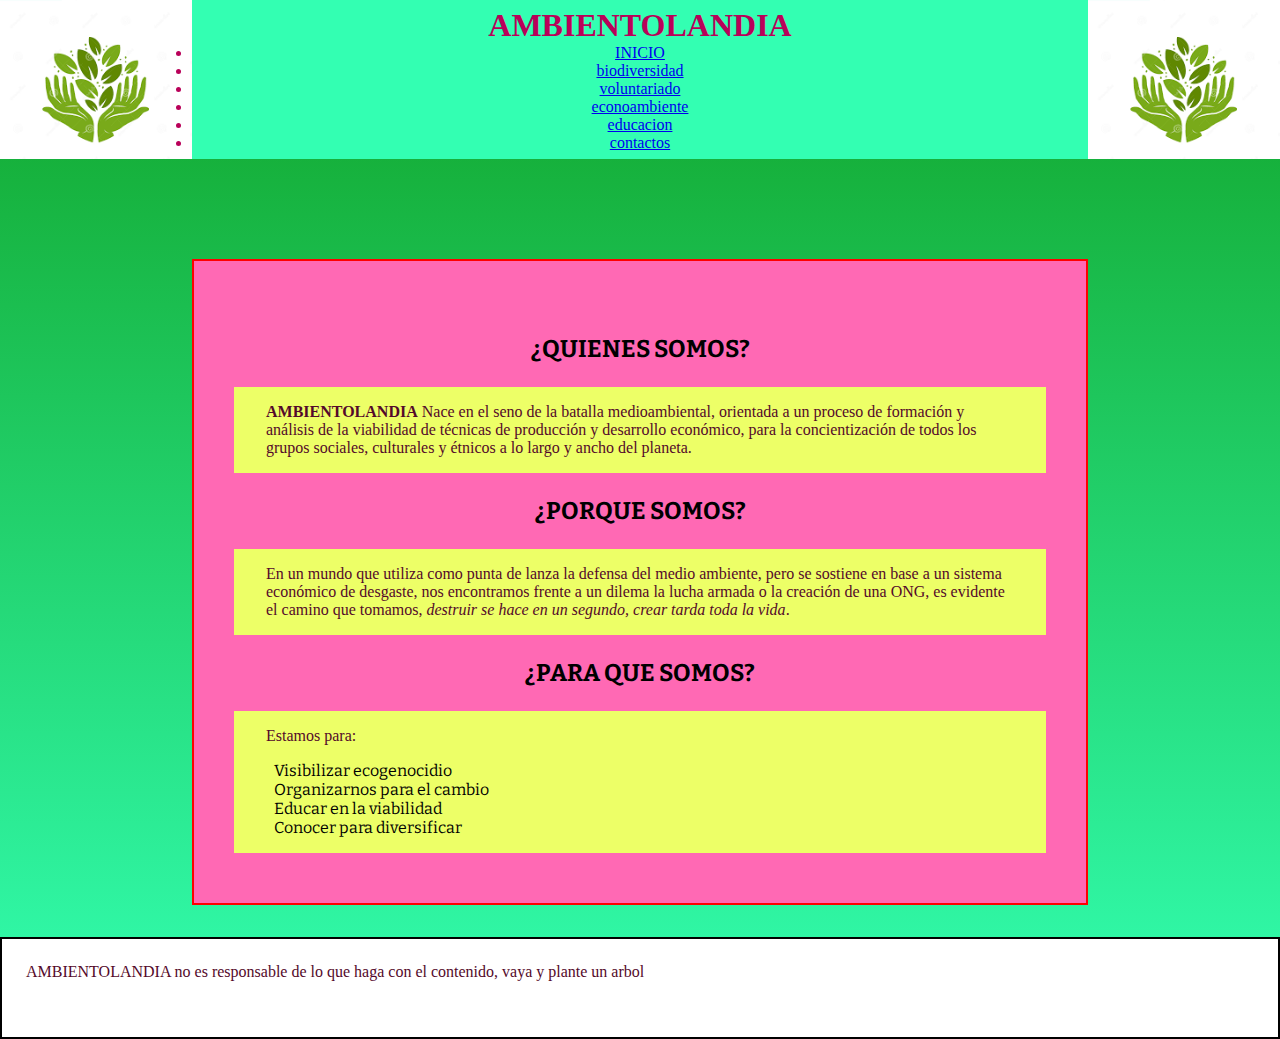
==== index.html @ a8a56f17 "SEO" ====
<!DOCTYPE html>
<html lang="es">
<head>
	<meta charset="UTF-8">
	<title>AMBIENTOLANDIA</title>
	<meta name="viewport" content="width=device-width, initial-scale=1.0"/>
	<meta name="keywords" content="medioambiente, ecologia, ONG, biodiversida"/>
	<meta name="description" content="Página de concientización sobre el medioambiente y su explotación"/>
	<link rel="preconnect" href="https://fonts.googleapis.com">
	<link rel="preconnect" href="https://fonts.gstatic.com" crossorigin>
	<link href="https://fonts.googleapis.com/css2?family=Bitter:ital,wght@0,400;0,700;0,800;0,900;1,400;1,700;1,800;1,900&display=swap" rel="stylesheet">
		<!-- CSS only -->
	<link href="https://cdn.jsdelivr.net/npm/bootstrap@5.2.0/dist/css/bootstrap.min.css" rel="stylesheet" integrity="sha384-gH2yIJqKdNHPEq0n4Mqa/HGKIhSkIHeL5AyhkYV8i59U5AR6csBvApHHNl/vI1Bx" crossorigin="anonymous">
	<link rel="stylesheet" href="estilos/estilos.css"  />
</head>
<body>
	<div class="pagina">
		<div class="cabecera">
			<img src="imagenes/logo.png" title="logo" class="logo1" />
			<header>
				<h1>AMBIENTOLANDIA</h1>

				<ul class="nav nav-pills nav-fill">
				  <li class="nav-item">
				    <a class="nav-link active" aria-current="page" href="#">INICIO</a>
				  </li>
				  <li class="nav-item">
				    <a class="nav-link" href="contenido/biodiverdidad.html">biodiversidad</a>
				  </li>
				  <li class="nav-item">
				    <a class="nav-link" href="contenido/biodiverdidad.html">voluntariado</a>
				  </li>
				  <li class="nav-item">
				    <a class="nav-link" href="contenido/biodiverdidad.html">econoambiente</a>
				  </li>
				  <li class="nav-item">
				    <a class="nav-link" href="contenido/biodiverdidad.html">educacion</a>
				  </li>
				  <li class="nav-item">
				    <a class="nav-link" href="contenido/biodiverdidad.html">contactos</a>
				  </li>
				</ul>

			</header>
			<img src="imagenes/logo.png" title="logo" class="logo2" />
		</div>
		<div class="contenido">
			<h2>¿QUIENES SOMOS?</h2>
				<p><strong class="titul">AMBIENTOLANDIA</strong> Nace en el seno de la batalla medioambiental, orientada a un proceso de formación y análisis de la viabilidad de técnicas de producción y desarrollo económico, para la concientización de todos los grupos sociales, culturales y étnicos a lo largo y ancho del planeta.</p>
			
			<h2>¿PORQUE SOMOS?</h2>
				<p>En un mundo que utiliza como punta de lanza la defensa del medio ambiente, pero se sostiene en base a un sistema económico de desgaste, nos encontramos frente a un dilema la lucha armada o la creación de una ONG, es evidente el camino que tomamos, <em>destruir se hace en un segundo, crear tarda toda la vida</em>.</p>
		
			<h2>¿PARA QUE SOMOS?</h2>
				<div class="submenu">
					<p>Estamos para:</p>
						<nav>
							<li>Visibilizar ecogenocidio</li>
							<li>Organizarnos para el cambio</li>
							<li>Educar en la viabilidad</li>
							<li>Conocer para diversificar</li>
						</nav>
				</div>
			</div>
				<footer>
					<p>AMBIENTOLANDIA no es responsable de lo que haga con el contenido, vaya y plante un arbol</p>
				</footer>
	</div>
		<!-- JavaScript Bundle with Popper -->
	<script src="https://cdn.jsdelivr.net/npm/bootstrap@5.2.0/dist/js/bootstrap.bundle.min.js" integrity="sha384-A3rJD856KowSb7dwlZdYEkO39Gagi7vIsF0jrRAoQmDKKtQBHUuLZ9AsSv4jD4Xa" crossorigin="anonymous"></script>
</body>
</html>
---- estilos/estilos.css ----
* {
  box-sizing: border-box;
  margin: 0;
  padding: 0; }

body {
  background: #11A327;
  font-family: 'Bitter', serif;
  font-weight: regular;
  min-height: 100%;
  background-image: linear-gradient(to bottom, #11A327, #33FFB2); }

.cabecera {
  width: 100%;
  text-align: center;
  margin: 0px auto;
  display: grid;
  grid-template-columns: auto 70% auto; }
  .cabecera .logo1 {
    align-content: center;
    width: 100%; }
  .cabecera .logo2 {
    width: 100%; }

header {
  background: #33FFB2;
  color: #B90159;
  font-family: 'Edu VIC WA NT Beginner', cursive;
  text-align: center;
  width: 100%;
  display: flex;
  flex-direction: column;
  justify-content: center;
  text-align: center; }

.menu {
  text-decoration: none;
  text-align: center;
  background: #33FFB2;
  margin-top: 20px; }
  .menu a {
    color: #54092A;
    font-family: 'Edu VIC WA NT Beginner', cursive;
    text-decoration: none;
    text-align: center;
    margin: 30px; }

.activo {
  font-weight: bold; }

.pagina {
  display: grid;
  grid-template-rows: auto; }

.contenido {
  width: 70%;
  max-width: 1400px;
  margin: 0 auto;
  display: flex;
  flex-direction: column;
  justify-content: space-between;
  background-color: hotpink;
  border: 2px solid red;
  margin-top: 100px;
  padding: 50px 40px; }
  .contenido h2 {
    text-align: center;
    margin: 1em 0; }
  .contenido p {
    background-color: #EDFF67;
    padding: 1em 2em;
    transition-property: background color;
    transition-duration: 1s;
    transition-timing-function: ease-in;
    transition-delay: 0s; }
    .contenido p:hover {
      background-color: red; }
  .contenido .titul {
    font-weight: bold; }

nav {
  padding: 0em 2.5em;
  padding-bottom: 1em; }

.submenu {
  background-color: #EDFF67;
  list-style: none; }
  .submenu ul li {
    list-style: none;
    padding-bottom: 10px;
    font-family: 'Edu VIC WA NT Beginner', cursive; }
  .submenu ol li {
    padding-bottom: 1px;
    font-family: 'Edu VIC WA NT Beginner', cursive; }

p {
  color: #54092A;
  font-family: 'Edu VIC WA NT Beginner', cursive; }

footer {
  border: 2px solid black;
  background-color: white;
  margin-top: 2em;
  padding: 1.5em; }
  footer p {
    color: #54092A;
    height: 50px; }

.formulario {
  background: white;
  width: 70%;
  margin: 0px auto; }
  .formulario h3 {
    text-align: center; }
  .formulario ul {
    text-align: center;
    padding-top: 20px;
    padding-right: 15px;
    border: 1px solid black;
    color: #54092A;
    background: grey;
    width: 70%;
    margin: 0px auto; }
  .formulario form {
    text-align: center; }
  .formulario p {
    text-align: center; }

@media (max-width: 1000px) {
  .logo2 {
    display: none; }
  .cabecera {
    grid-template-columns: auto 70%; } }

@media (max-width: 480px) {
  .logo1 {
    display: none; }
  .cabecera {
    grid-template-columns: 100%; }
  .contenido {
    width: 100%; } }
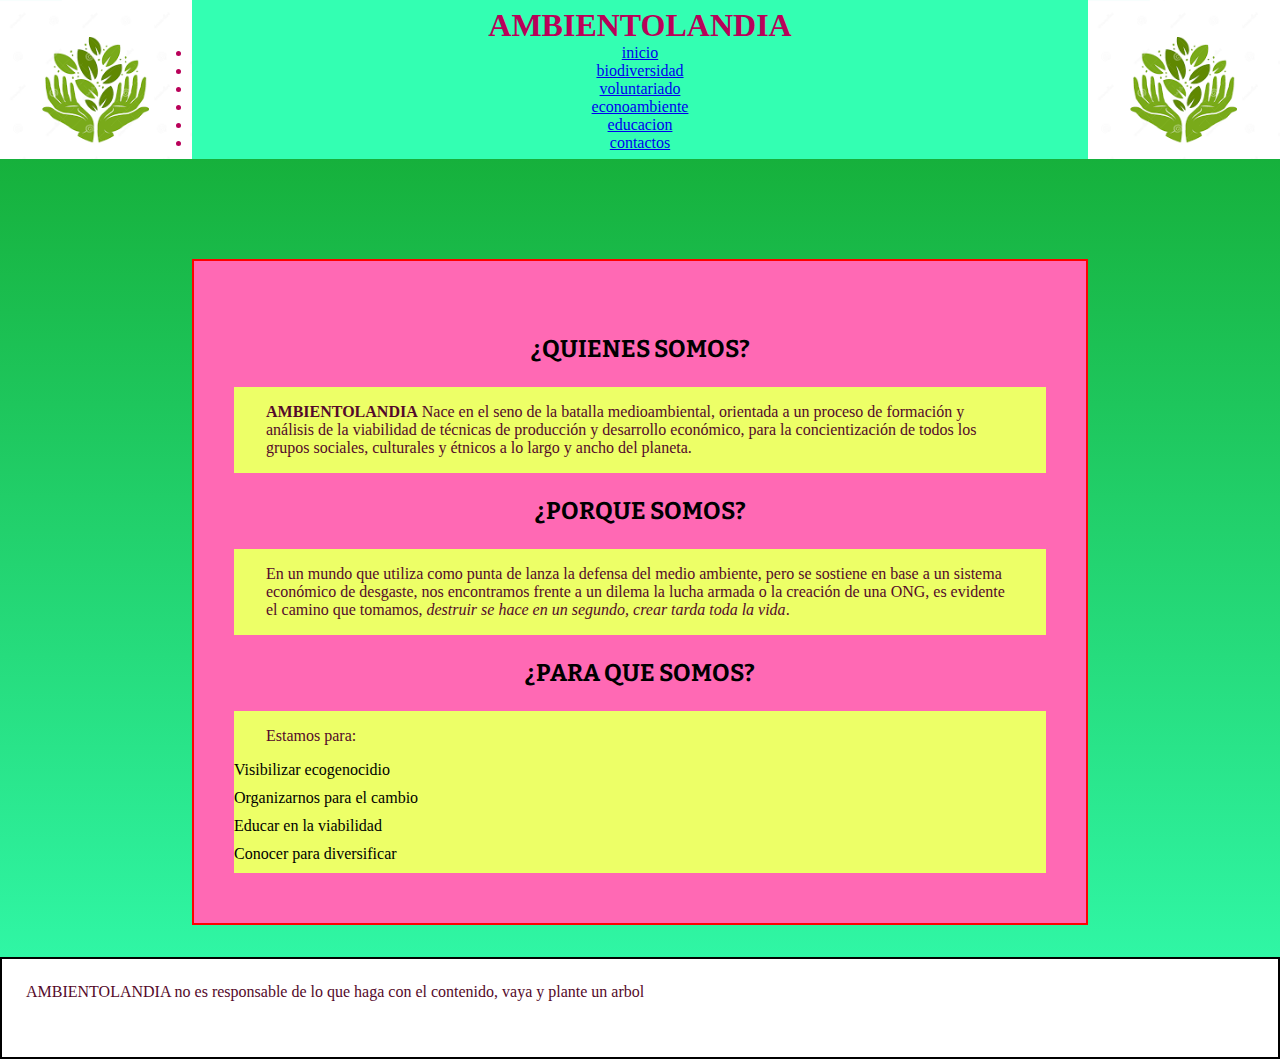
==== commit 58c7df12: "mayusculas" ====
--- a/index.html
+++ b/index.html
@@ -19,28 +19,26 @@
 			<img src="imagenes/logo.png" title="logo" class="logo1" />
 			<header>
 				<h1>AMBIENTOLANDIA</h1>
-
 				<ul class="nav nav-pills nav-fill">
 				  <li class="nav-item">
-				    <a class="nav-link active" aria-current="page" href="#">INICIO</a>
+				    <a class="nav-link active" aria-current="page" href="#">inicio</a>
 				  </li>
 				  <li class="nav-item">
 				    <a class="nav-link" href="contenido/biodiverdidad.html">biodiversidad</a>
 				  </li>
 				  <li class="nav-item">
-				    <a class="nav-link" href="contenido/biodiverdidad.html">voluntariado</a>
+				    <a class="nav-link" href="contenido/voluntariado.html">voluntariado</a>
 				  </li>
 				  <li class="nav-item">
-				    <a class="nav-link" href="contenido/biodiverdidad.html">econoambiente</a>
+				    <a class="nav-link" href="contenido/econoambiente.html">econoambiente</a>
 				  </li>
 				  <li class="nav-item">
-				    <a class="nav-link" href="contenido/biodiverdidad.html">educacion</a>
+				    <a class="nav-link" href="contenido/educacion.html">educacion</a>
 				  </li>
 				  <li class="nav-item">
-				    <a class="nav-link" href="contenido/biodiverdidad.html">contactos</a>
+				    <a class="nav-link" href="contenido/contactos.html">contactos</a>
 				  </li>
 				</ul>
-
 			</header>
 			<img src="imagenes/logo.png" title="logo" class="logo2" />
 		</div>
@@ -54,12 +52,12 @@
 			<h2>¿PARA QUE SOMOS?</h2>
 				<div class="submenu">
 					<p>Estamos para:</p>
-						<nav>
+						<ul>
 							<li>Visibilizar ecogenocidio</li>
 							<li>Organizarnos para el cambio</li>
 							<li>Educar en la viabilidad</li>
 							<li>Conocer para diversificar</li>
-						</nav>
+						</ul>
 				</div>
 			</div>
 				<footer>
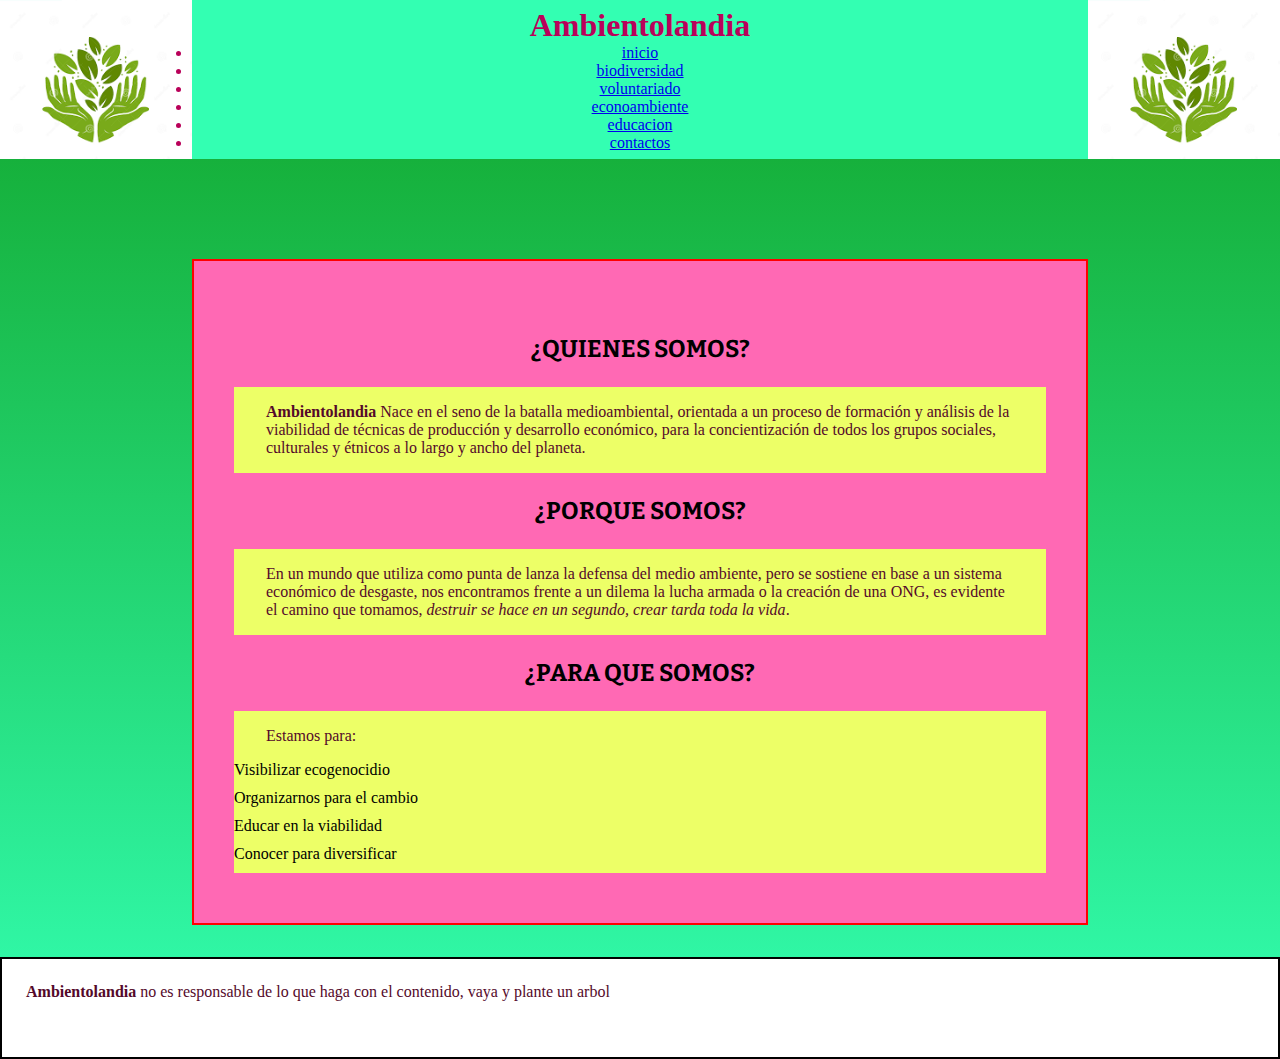
==== commit 5b7d2084: "mayusculas textos" ====
--- a/index.html
+++ b/index.html
@@ -2,7 +2,7 @@
 <html lang="es">
 <head>
 	<meta charset="UTF-8">
-	<title>AMBIENTOLANDIA</title>
+	<title>Ambientolandia</title>
 	<meta name="viewport" content="width=device-width, initial-scale=1.0"/>
 	<meta name="keywords" content="medioambiente, ecologia, ONG, biodiversida"/>
 	<meta name="description" content="Página de concientización sobre el medioambiente y su explotación"/>
@@ -14,42 +14,42 @@
 	<link rel="stylesheet" href="estilos/estilos.css"  />
 </head>
 <body>
-	<div class="pagina">
-		<div class="cabecera">
-			<img src="imagenes/logo.png" title="logo" class="logo1" />
-			<header>
-				<h1>AMBIENTOLANDIA</h1>
-				<ul class="nav nav-pills nav-fill">
-				  <li class="nav-item">
-				    <a class="nav-link active" aria-current="page" href="#">inicio</a>
-				  </li>
-				  <li class="nav-item">
-				    <a class="nav-link" href="contenido/biodiverdidad.html">biodiversidad</a>
-				  </li>
-				  <li class="nav-item">
-				    <a class="nav-link" href="contenido/voluntariado.html">voluntariado</a>
-				  </li>
-				  <li class="nav-item">
-				    <a class="nav-link" href="contenido/econoambiente.html">econoambiente</a>
-				  </li>
-				  <li class="nav-item">
-				    <a class="nav-link" href="contenido/educacion.html">educacion</a>
-				  </li>
-				  <li class="nav-item">
-				    <a class="nav-link" href="contenido/contactos.html">contactos</a>
-				  </li>
-				</ul>
-			</header>
-			<img src="imagenes/logo.png" title="logo" class="logo2" />
-		</div>
-		<div class="contenido">
-			<h2>¿QUIENES SOMOS?</h2>
-				<p><strong class="titul">AMBIENTOLANDIA</strong> Nace en el seno de la batalla medioambiental, orientada a un proceso de formación y análisis de la viabilidad de técnicas de producción y desarrollo económico, para la concientización de todos los grupos sociales, culturales y étnicos a lo largo y ancho del planeta.</p>
+		<div class="pagina">
+			<div class="cabecera">
+				<img src="imagenes/logo.png" title="logo" class="logo1" />
+				<header>
+					<h1>Ambientolandia</h1>
+						<ul class="nav nav-pills nav-fill">
+						  <li class="nav-item">
+						    <a class="nav-link active" aria-current="page" href="#">inicio</a>
+						  </li>
+						  <li class="nav-item">
+						    <a class="nav-link" href="contenido/biodiverdidad.html">biodiversidad</a>
+						  </li>
+						  <li class="nav-item">
+						    <a class="nav-link" href="contenido/voluntariado.html">voluntariado</a>
+						  </li>
+						  <li class="nav-item">
+						    <a class="nav-link" href="contenido/econoambiente.html">econoambiente</a>
+						  </li>
+						  <li class="nav-item">
+						    <a class="nav-link" href="contenido/educacion.html">educacion</a>
+						  </li>
+						  <li class="nav-item">
+						    <a class="nav-link" href="contenido/contactos.html">contactos</a>
+						  </li>
+						</ul>
+				</header>
+				<img src="imagenes/logo.png" title="logo" class="logo2" />
+			</div>
+			<div class="contenido">
+				<h2>¿QUIENES SOMOS?</h2>
+					<p><strong class="titul">Ambientolandia</strong> Nace en el seno de la batalla medioambiental, orientada a un proceso de formación y análisis de la viabilidad de técnicas de producción y desarrollo económico, para la concientización de todos los grupos sociales, culturales y étnicos a lo largo y ancho del planeta.</p>
+				
+				<h2>¿PORQUE SOMOS?</h2>
+					<p>En un mundo que utiliza como punta de lanza la defensa del medio ambiente, pero se sostiene en base a un sistema económico de desgaste, nos encontramos frente a un dilema la lucha armada o la creación de una ONG, es evidente el camino que tomamos, <em>destruir se hace en un segundo, crear tarda toda la vida</em>.</p>
 			
-			<h2>¿PORQUE SOMOS?</h2>
-				<p>En un mundo que utiliza como punta de lanza la defensa del medio ambiente, pero se sostiene en base a un sistema económico de desgaste, nos encontramos frente a un dilema la lucha armada o la creación de una ONG, es evidente el camino que tomamos, <em>destruir se hace en un segundo, crear tarda toda la vida</em>.</p>
-		
-			<h2>¿PARA QUE SOMOS?</h2>
+				<h2>¿PARA QUE SOMOS?</h2>
 				<div class="submenu">
 					<p>Estamos para:</p>
 						<ul>
@@ -60,10 +60,10 @@
 						</ul>
 				</div>
 			</div>
-				<footer>
-					<p>AMBIENTOLANDIA no es responsable de lo que haga con el contenido, vaya y plante un arbol</p>
-				</footer>
-	</div>
+			<footer>
+				<p><strong>Ambientolandia</strong>  no es responsable de lo que haga con el contenido, vaya y plante un arbol</p>
+			</footer>
+		</div>
 		<!-- JavaScript Bundle with Popper -->
 	<script src="https://cdn.jsdelivr.net/npm/bootstrap@5.2.0/dist/js/bootstrap.bundle.min.js" integrity="sha384-A3rJD856KowSb7dwlZdYEkO39Gagi7vIsF0jrRAoQmDKKtQBHUuLZ9AsSv4jD4Xa" crossorigin="anonymous"></script>
 </body>
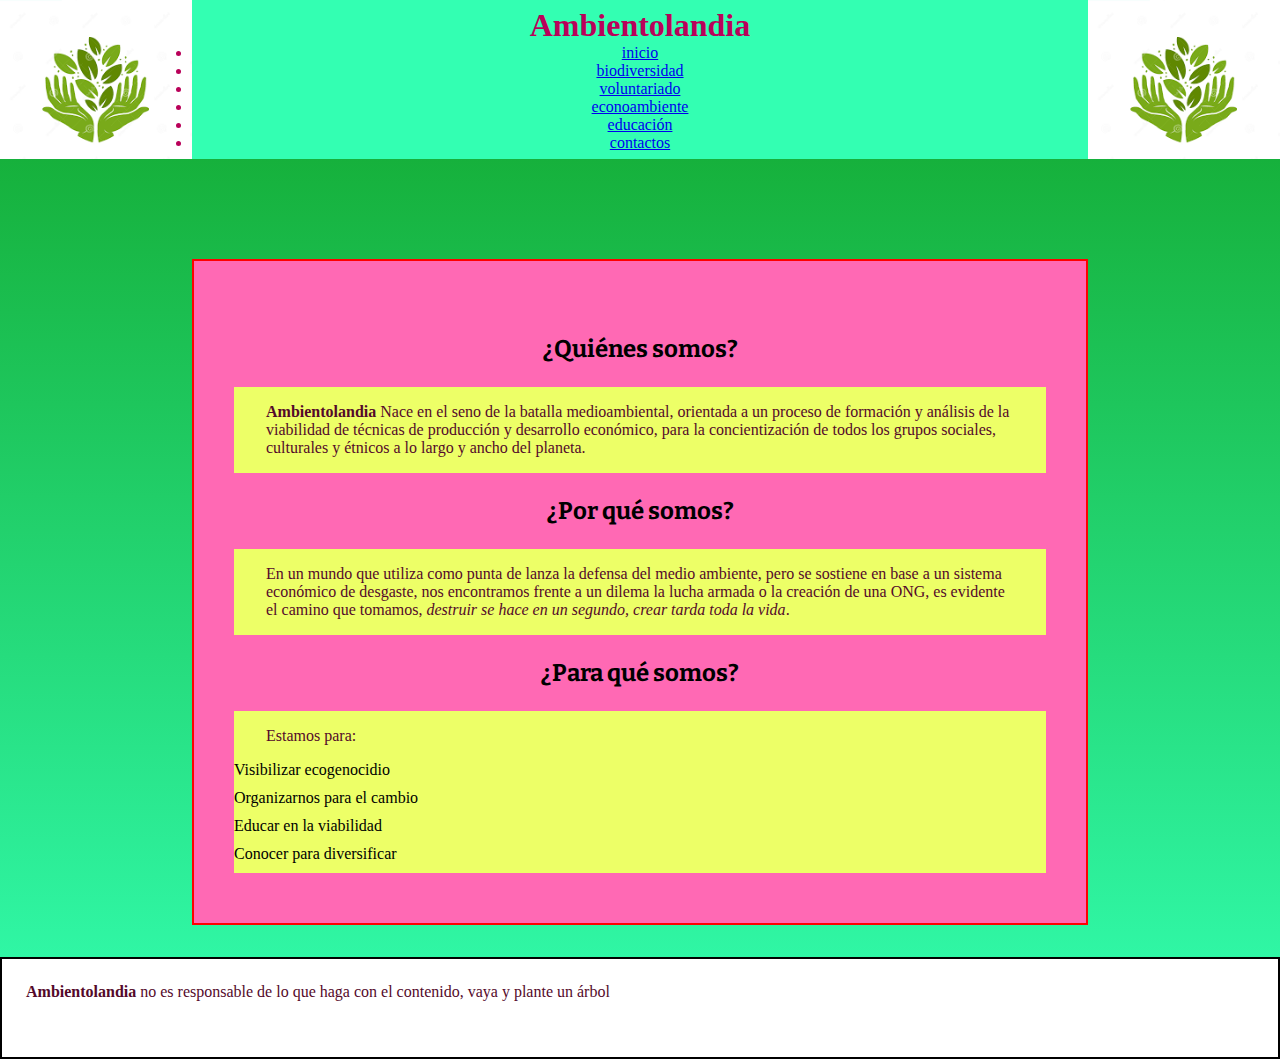
==== commit 8c1fcde1: "Update index.html" ====
--- a/index.html
+++ b/index.html
@@ -5,7 +5,7 @@
 	<title>Ambientolandia</title>
 	<meta name="viewport" content="width=device-width, initial-scale=1.0"/>
 	<meta name="keywords" content="medioambiente, ecologia, ONG, biodiversida"/>
-	<meta name="description" content="Página de concientización sobre el medioambiente y su explotación"/>
+	<meta name="description" content="Mediante el humor, buscamos la concientización multidiciplinaria sobre el medioambiente, su explotación y la búsqueda de cuadros que deseen buscar el cambio a nivel metanarrativo, hippies abstenerse."/>
 	<link rel="preconnect" href="https://fonts.googleapis.com">
 	<link rel="preconnect" href="https://fonts.gstatic.com" crossorigin>
 	<link href="https://fonts.googleapis.com/css2?family=Bitter:ital,wght@0,400;0,700;0,800;0,900;1,400;1,700;1,800;1,900&display=swap" rel="stylesheet">
@@ -16,7 +16,7 @@
 <body>
 		<div class="pagina">
 			<div class="cabecera">
-				<img src="imagenes/logo.png" title="logo" class="logo1" />
+				<img src="imagenes/logo.png" title="logo" class="logo1" alt="logo"/>
 				<header>
 					<h1>Ambientolandia</h1>
 						<ul class="nav nav-pills nav-fill">
@@ -33,23 +33,23 @@
 						    <a class="nav-link" href="contenido/econoambiente.html">econoambiente</a>
 						  </li>
 						  <li class="nav-item">
-						    <a class="nav-link" href="contenido/educacion.html">educacion</a>
+						    <a class="nav-link" href="contenido/educacion.html">educación</a>
 						  </li>
 						  <li class="nav-item">
 						    <a class="nav-link" href="contenido/contactos.html">contactos</a>
 						  </li>
 						</ul>
 				</header>
-				<img src="imagenes/logo.png" title="logo" class="logo2" />
+				<img src="imagenes/logo.png" title="logo" class="logo2" alt="logo"/>
 			</div>
 			<div class="contenido">
-				<h2>¿QUIENES SOMOS?</h2>
+				<h2>¿Quiénes somos?</h2>
 					<p><strong class="titul">Ambientolandia</strong> Nace en el seno de la batalla medioambiental, orientada a un proceso de formación y análisis de la viabilidad de técnicas de producción y desarrollo económico, para la concientización de todos los grupos sociales, culturales y étnicos a lo largo y ancho del planeta.</p>
 				
-				<h2>¿PORQUE SOMOS?</h2>
+				<h2>¿Por qué somos?</h2>
 					<p>En un mundo que utiliza como punta de lanza la defensa del medio ambiente, pero se sostiene en base a un sistema económico de desgaste, nos encontramos frente a un dilema la lucha armada o la creación de una ONG, es evidente el camino que tomamos, <em>destruir se hace en un segundo, crear tarda toda la vida</em>.</p>
 			
-				<h2>¿PARA QUE SOMOS?</h2>
+				<h2>¿Para qué somos?</h2>
 				<div class="submenu">
 					<p>Estamos para:</p>
 						<ul>
@@ -61,10 +61,10 @@
 				</div>
 			</div>
 			<footer>
-				<p><strong>Ambientolandia</strong>  no es responsable de lo que haga con el contenido, vaya y plante un arbol</p>
+				<p><strong>Ambientolandia</strong>  no es responsable de lo que haga con el contenido, vaya y plante un árbol</p>
 			</footer>
 		</div>
 		<!-- JavaScript Bundle with Popper -->
 	<script src="https://cdn.jsdelivr.net/npm/bootstrap@5.2.0/dist/js/bootstrap.bundle.min.js" integrity="sha384-A3rJD856KowSb7dwlZdYEkO39Gagi7vIsF0jrRAoQmDKKtQBHUuLZ9AsSv4jD4Xa" crossorigin="anonymous"></script>
 </body>
-</html>+</html>
